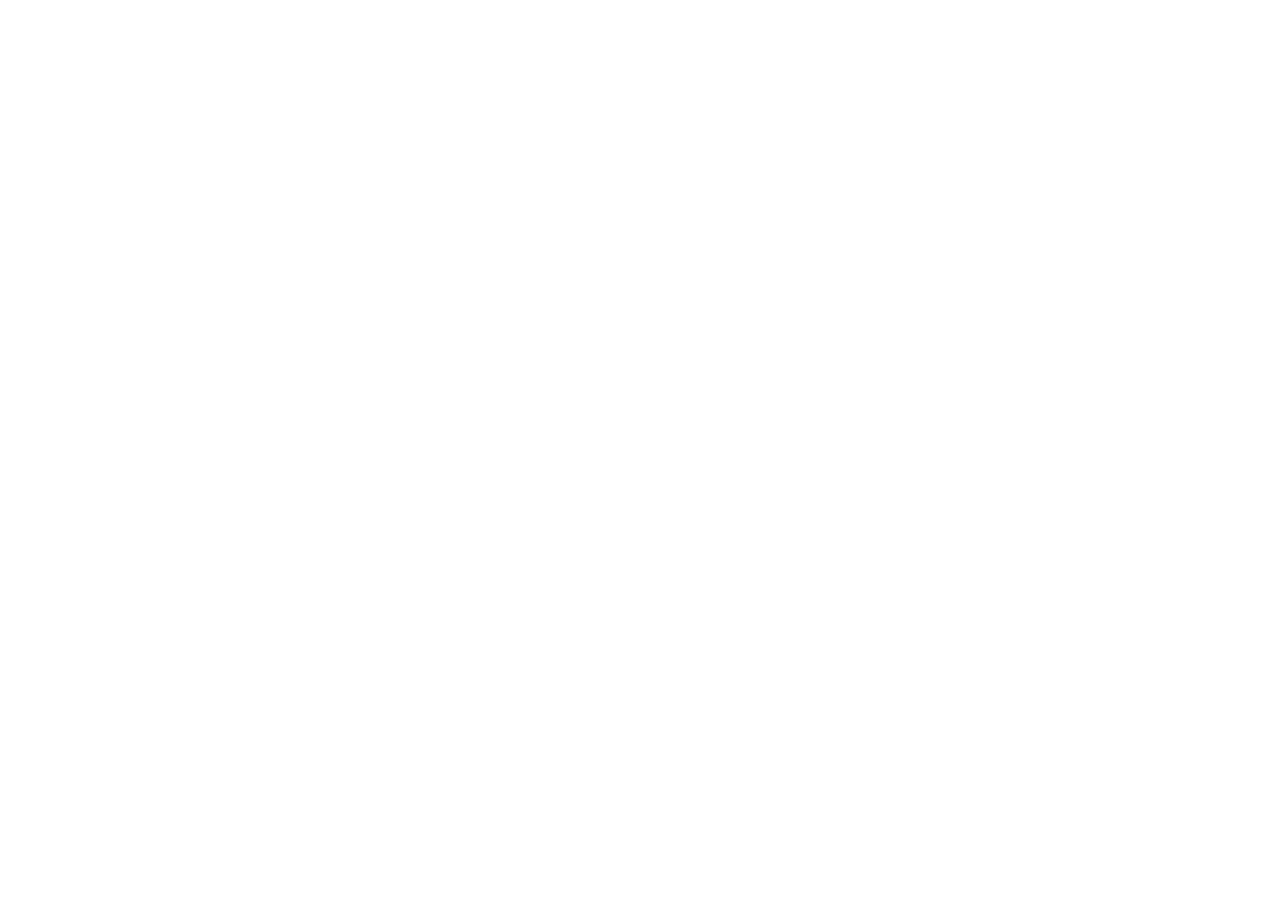
==== index.html @ e1d09b97 "create new html-file" ====
<!DOCTYPE html>
<html lang="en">
<head>
    <meta charset="UTF-8">
    <meta name="viewport" content="width=device-width, initial-scale=1.0">
    <meta http-equiv="X-UA-Compatible" content="ie=edge">
    <title>Document</title>
</head>
<body>
    
</body>
</html>
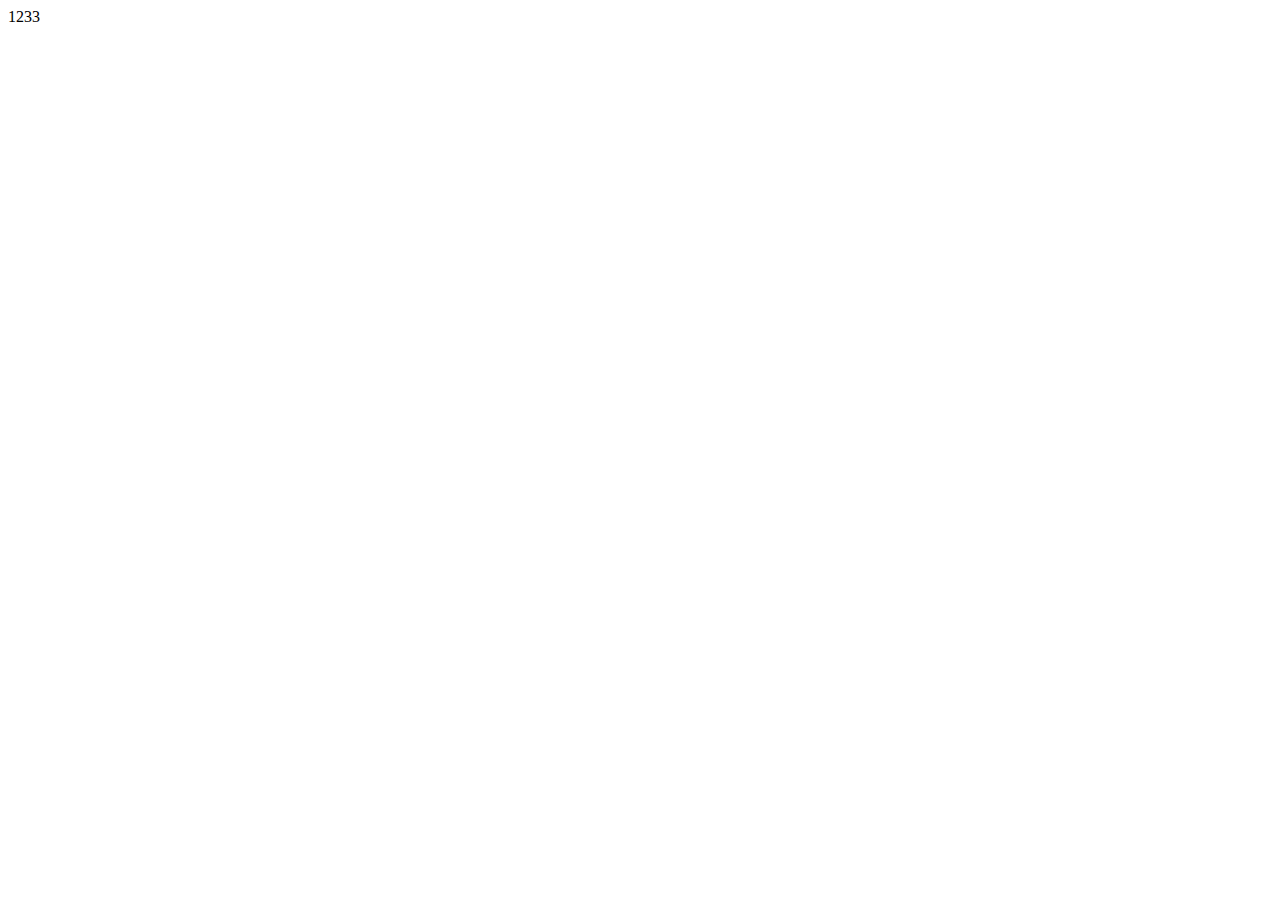
==== commit cbbee6b8: "add html" ====
--- a/index.html
+++ b/index.html
@@ -7,6 +7,7 @@
     <title>Document</title>
 </head>
 <body>
+    1233
     
 </body>
 </html>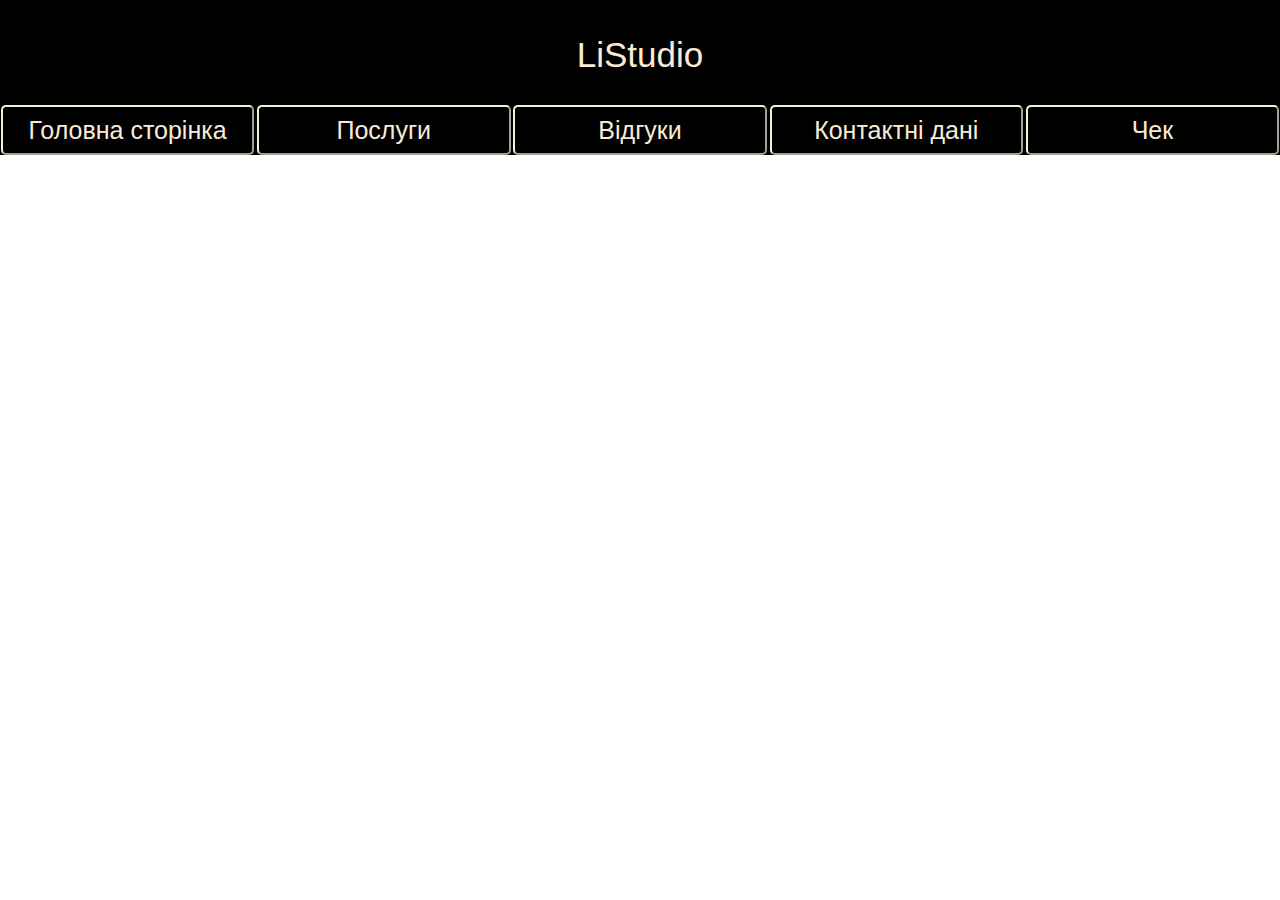
==== commit c60e96b9: "header add" ====
--- a/index.html
+++ b/index.html
@@ -4,10 +4,96 @@
     <meta charset="UTF-8">
     <meta name="viewport" content="width=device-width, initial-scale=1.0">
     <meta http-equiv="X-UA-Compatible" content="ie=edge">
-    <title>Document</title>
+    <title>Салон краси "LiStudio" </title>
 </head>
 <body>
-    1233
-    
+    <style>
+    .main{  
+    background: rgb(0, 0, 0);
+    margin: 0;
+    Width: 100%;
+    height: 100%;
+    padding: 0;
+    display: flex;
+    flex-direction: column;
+    align-items: flex-start;
+    overflow: scroll;
+}
+.top{
+    background: black;
+    color: antiquewhite;
+    border-radius: 5px;
+    width: 19.8%;
+    height: 50px;
+    border-color: antiquewhite;
+    font-family: Arial, Helvetica, sans-serif;
+    font-size: 25px;
+}
+.top:hover{
+    border: none;
+    cursor: pointer;
+    background: #1f1f1f;
+}
+    .header1{
+    color: antiquewhite;   
+    left: 0;
+    background: black;
+    margin-top: 0px;
+    width: 100%;
+    font-size: 35px;
+    text-align: center;
+    position: fixed;
+    z-index: 1;
+    top: 0;
+    font-family: Arial, Helvetica, sans-serif;
+    }
+    .header2{
+    color: antiquewhite;   
+    left: 0;
+    background: black;
+    width: 100%;
+    font-size: 10px;
+    text-align: center;
+    position: fixed;
+    z-index: 1;
+    top: 105px;
+    font-family: Arial, Helvetica, sans-serif;
+    }
+    .scrollbar{
+    box-shadow: inset 0 0 5px rgba(0,0,0,0.3);
+    right: 0 ;
+    border-radius: 10px;
+    background-color: rgb(145, 145, 145);
+    Width: 100%;
+    height: 100%;
+}
+::-webkit-scrollbar {
+        width: 20px;
+      }
+      ::-webkit-scrollbar-track {
+        box-shadow: inset 0 0 5px grey; 
+        border-radius: 10px;
+      }
+      ::-webkit-scrollbar-thumb {
+        background: rgb(75, 75, 75); 
+        border-radius: 10px;
+      }::-webkit-scrollbar-thumb:hover {
+        background: rgb(131, 131, 131); }
+        
+    </style>
+    <div class="main">
+        <div class="scrollbar" id="style">
+            <div class="header1">
+                <p>LiStudio</p>
+                </div>
+            <div class="header2">
+                <button class="top">Головна сторінка</button>
+                <button class="top">Послуги</button>
+                <button class="top">Відгуки</button>
+                <button class="top">Контактні дані</button>
+                <button class="top">Чек</button>
+            </div>
+        </div>
+    </div>
 </body>
 </html>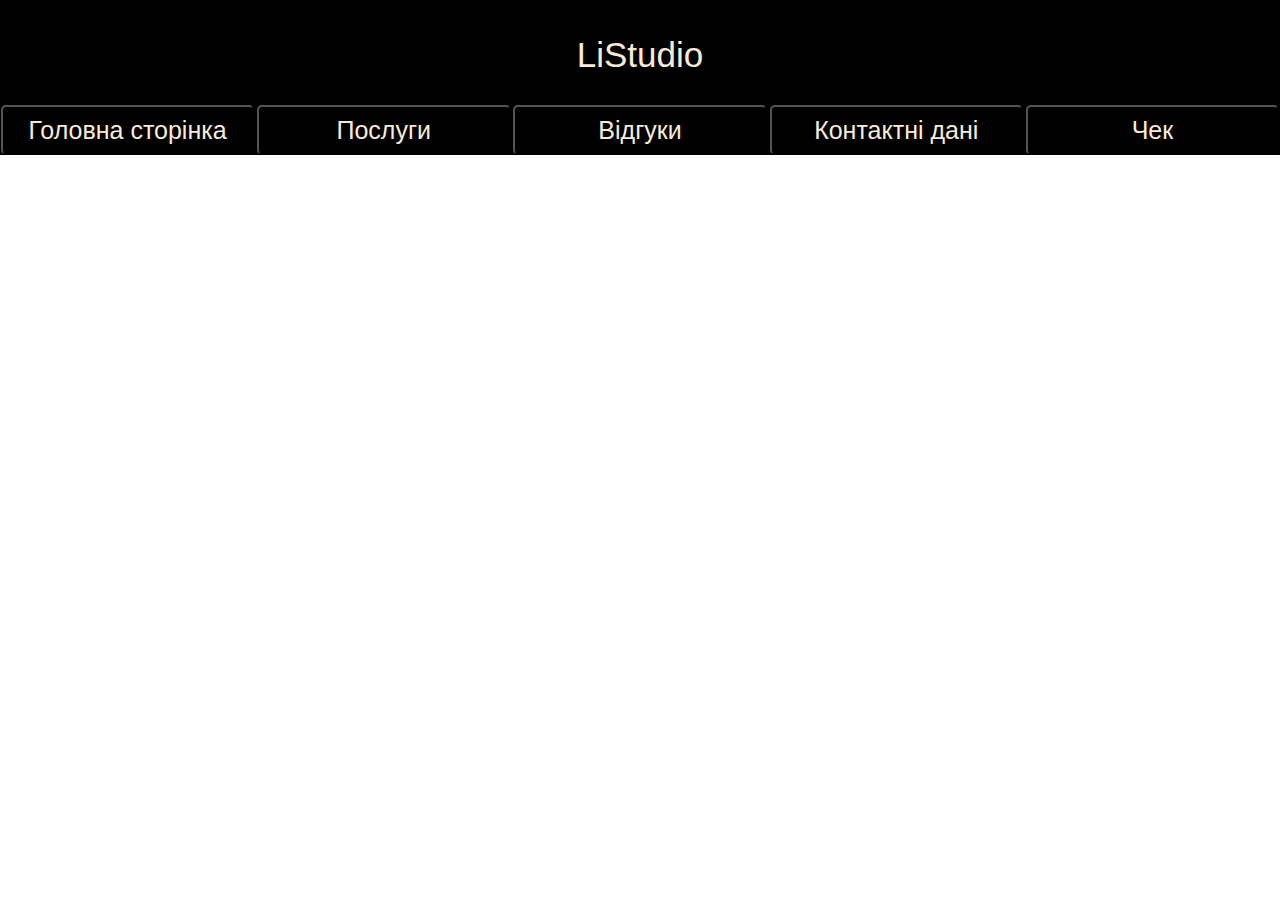
==== commit 5d2dc6da: "add" ====
--- a/index.html
+++ b/index.html
@@ -25,7 +25,6 @@
     border-radius: 5px;
     width: 19.8%;
     height: 50px;
-    border-color: antiquewhite;
     font-family: Arial, Helvetica, sans-serif;
     font-size: 25px;
 }
@@ -87,11 +86,11 @@
                 <p>LiStudio</p>
                 </div>
             <div class="header2">
-                <button class="top">Головна сторінка</button>
-                <button class="top">Послуги</button>
-                <button class="top">Відгуки</button>
-                <button class="top">Контактні дані</button>
-                <button class="top">Чек</button>
+                <a href="index.html"><button class="top">Головна сторінка</button></a>
+                <a href="index3.html"><button class="top">Послуги</button></a>
+                <a href="index2.html"><button class="top">Відгуки</button></a>
+                <a href="index1.html"><button class="top">Контактні дані</button></a>
+                <a href="index4.html"></a><button class="top">Чек</button></a>
             </div>
         </div>
     </div>
